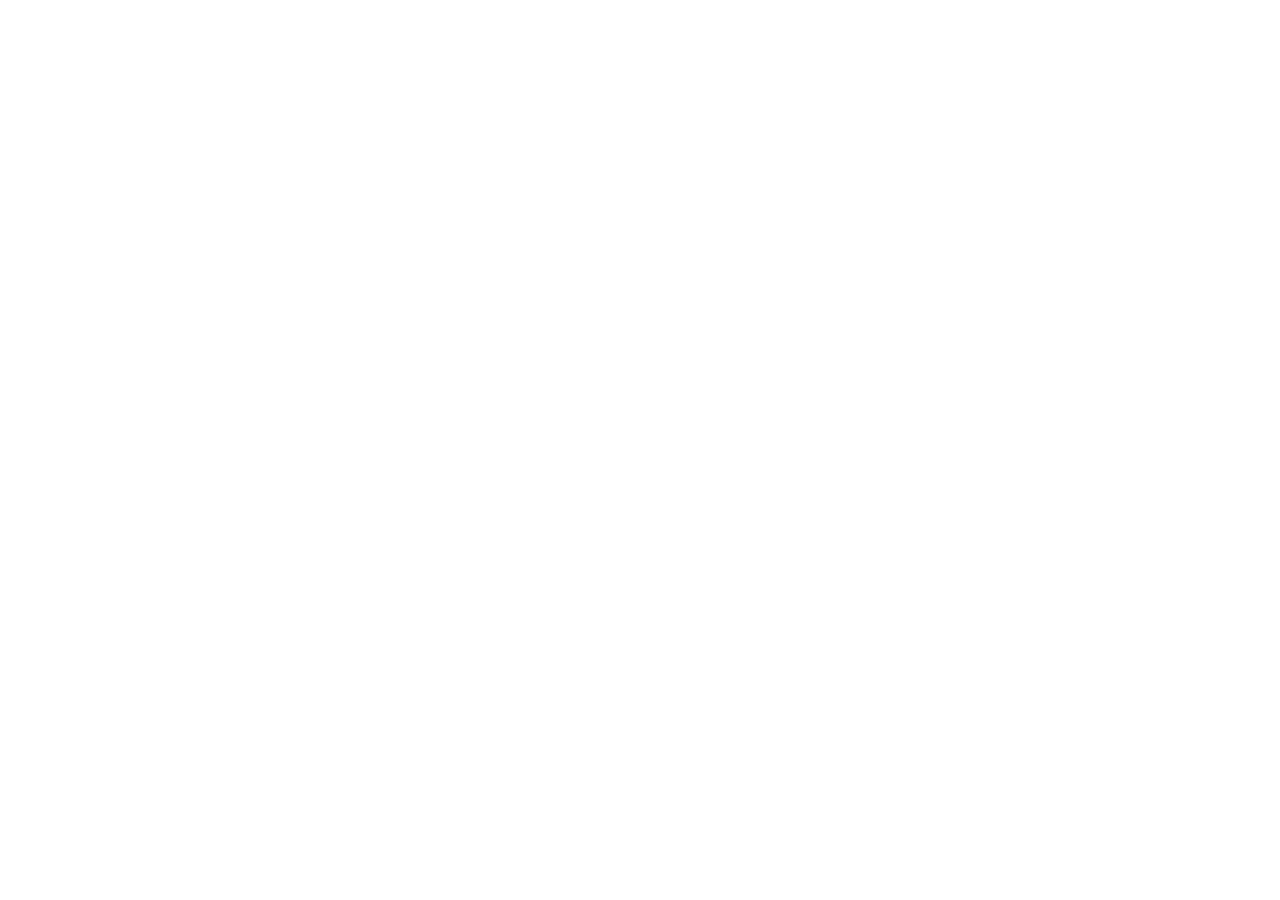
==== static/attraction.html @ 6513faec "Initial commit" ====
<!DOCTYPE html>
<html lang="en">
<head>
  <meta charset="UTF-8">
  <meta name="viewport" content="width=device-width, initial-scale=1.0">
  <title>Attraction</title>
</head>
<body>
  
</body>
</html>
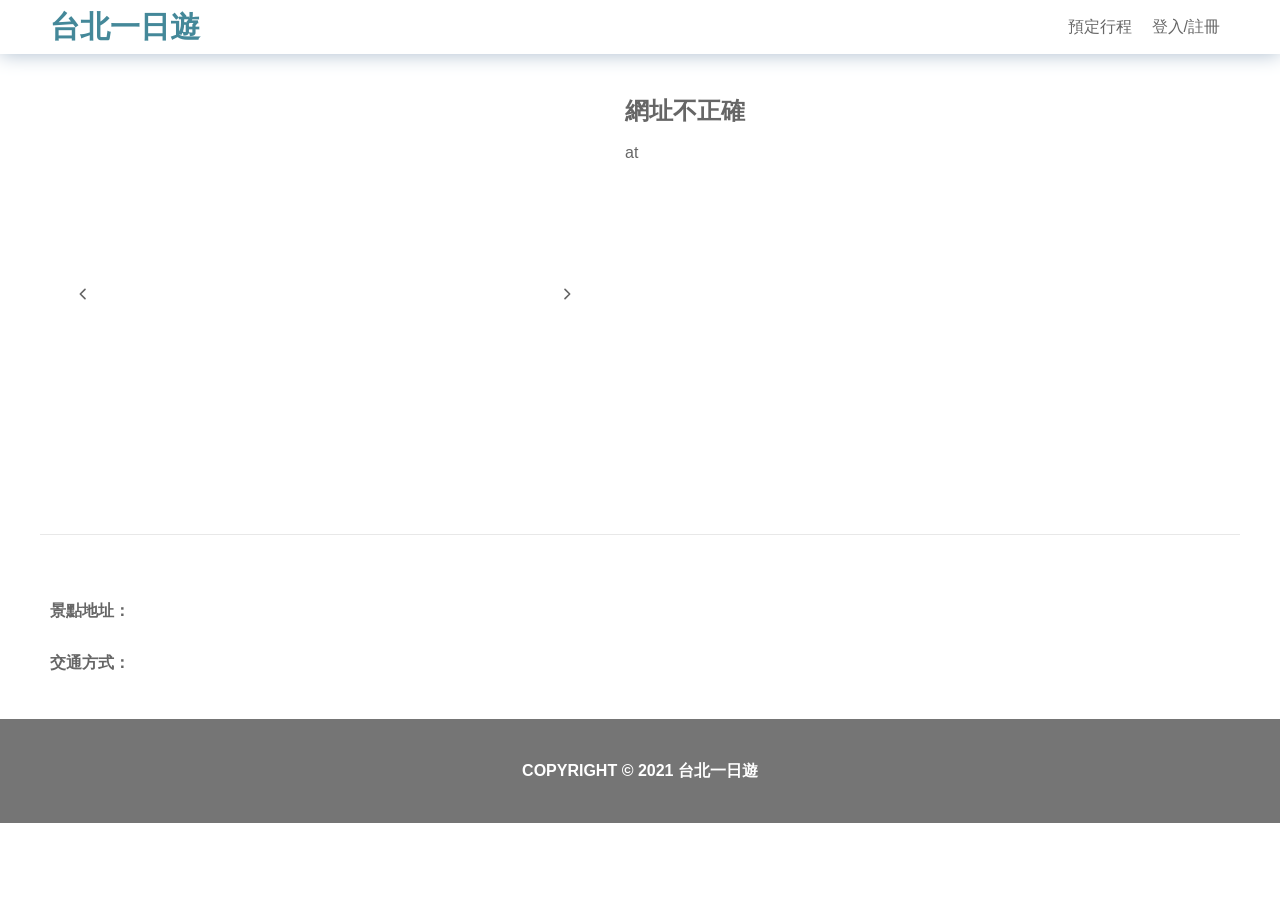
==== commit bb00a348: "Build attraction page: detail rendering, image slideshow, time-based pricing" ====
--- a/static/attraction.html
+++ b/static/attraction.html
@@ -1,11 +1,106 @@
 <!DOCTYPE html>
-<html lang="en">
+<html lang="zh-Hant">
 <head>
   <meta charset="UTF-8">
   <meta name="viewport" content="width=device-width, initial-scale=1.0">
-  <title>Attraction</title>
+  <title>台北一日遊</title>
+  <!-- 內嵌 SVG 圖示：避免瀏覽器自動請求 /favicon.ico 而得到 404 -->
+  <link rel="icon" href="data:image/svg+xml,%3Csvg xmlns='http://www.w3.org/2000/svg' viewBox='0 0 32 32'%3E%3Crect width='32' height='32' rx='6' fill='%23448899'/%3E%3Ctext x='16' y='23' font-size='20' font-family='sans-serif' font-weight='bold' fill='white' text-anchor='middle'%3E台%3C/text%3E%3C/svg%3E">
+  <link rel="stylesheet" href="/static/style.css">
+  <link rel="stylesheet" href="/static/attraction.css">
 </head>
 <body>
-  
+  <!-- =============導覽列================= -->
+  <header class="nav">
+    <div class="nav__inner">
+      <a class="nav__logo" href="/">台北一日遊</a>
+      <nav class="nav__menu">
+        <a class="nav__link" href="/booking">預定行程</a>
+        <a class="nav__link" href="#">登入/註冊</a>
+      </nav>
+    </div>
+  </header>
+
+  <!-- 步驟 3 的內容之後放這裡 -->
+    <main class="detail">
+
+    <!-- 上半部：左邊輪播、右邊資訊 -->
+    <div class="detail__top">
+
+      <!-- 左：圖片輪播 -->
+      <section class="slideshow">
+        <div class="slideshow__viewport">
+          <!-- 圖片由 JS 依 images 陣列產生 -->
+          <div class="slideshow__track" id="slide-track"></div>
+        </div>
+
+        <button type="button" class="slideshow__arrow slideshow__arrow--left" id="slide-prev" aria-label="上一張">
+          <svg viewBox="0 0 24 24" width="16" height="16" aria-hidden="true">
+            <path fill="none" stroke="#666" stroke-width="2.5" stroke-linecap="round"
+                  stroke-linejoin="round" d="M15 5 8 12l7 7"/>
+          </svg>
+        </button>
+
+        <button type="button" class="slideshow__arrow slideshow__arrow--right" id="slide-next" aria-label="下一張">
+          <svg viewBox="0 0 24 24" width="16" height="16" aria-hidden="true">
+            <path fill="none" stroke="#666" stroke-width="2.5" stroke-linecap="round"
+                  stroke-linejoin="round" d="m9 5 7 7-7 7"/>
+          </svg>
+        </button>
+
+        <!-- 指示點由 JS 依圖片數量產生 -->
+        <div class="slideshow__dots" id="slide-dots"></div>
+      </section>
+
+      <!-- 右：景點資訊 + 預訂表單 -->
+      <section class="profile">
+        <h1 class="profile__name" id="name">載入中…</h1>
+        <p class="profile__sub">
+          <span id="category"></span> at <span id="mrt"></span>
+        </p>
+
+        <form class="booking" id="booking-form">
+          <p class="booking__title">訂購導覽行程</p>
+          <p class="booking__note">以此景點為中心的一日行程，帶您探索城市角落故事</p>
+
+          <div class="booking__row">
+            <label class="booking__label" for="date">選擇日期：</label>
+            <input class="booking__date" type="date" id="date" name="date" required>
+          </div>
+
+          <div class="booking__row">
+            <span class="booking__label">選擇時間：</span>
+            <label class="booking__radio"><input type="radio" name="time" value="morning" checked> 上半天</label>
+            <label class="booking__radio"><input type="radio" name="time" value="afternoon"> 下半天</label>
+          </div>
+
+          <div class="booking__row">
+            <span class="booking__label">導覽費用：</span>
+            <span id="price">新台幣 2000 元</span>
+          </div>
+
+          <button type="submit" class="booking__submit">開始預約行程</button>
+        </form>
+      </section>
+
+    </div>
+
+    <!-- 下半部：描述、地址、交通 -->
+    <div class="detail__bottom">
+      <p class="detail__desc" id="description"></p>
+
+      <h2 class="detail__heading">景點地址：</h2>
+      <p class="detail__text" id="address"></p>
+
+      <h2 class="detail__heading">交通方式：</h2>
+      <p class="detail__text" id="transport"></p>
+    </div>
+
+  </main>
+  <!-- ============ 頁尾 ============ -->
+  <footer class="footer">
+    COPYRIGHT © 2021 台北一日遊
+  </footer>
+  <script src="/static/attraction.js"></script>
 </body>
 </html>
--- a/static/style.css
+++ b/static/style.css
@@ -0,0 +1,447 @@
+/* ============================================================
+   Taipei Day Trip — 首頁樣式
+   色票與尺寸皆取自 Figma 設計稿（fileKey: SKpxra47VVXUYKvGatvS2H）
+   ============================================================ */
+
+/* ---------- 設計變數（對應 Figma 的 Style Guide） ---------- */
+:root {
+  --color-primary:   #448899;   /* Primary Color / Cyan 70：logo、搜尋鈕 */
+  --color-text:      #000000;   /* Additional Color / Black：主要文字 */
+  --color-text-sub:  #757575;   /* Secondary Color / Gray 50：次要文字、placeholder、頁尾底色 */
+  --color-gray-70:   #666666;   /* Secondary Color / Gray 70：nav 連結、捷運站列文字 */
+  --color-line:      #E8E8E8;   /* Secondary Color / Gray 20 */
+  --color-bg-light:  #EEEEEE;   /* Secondary Color / Gray 10 */
+  --color-white:     #FFFFFF;
+  --shadow-box:      0 0 20px #AABBCC;
+  --shadow-text:     0 0 30px #AABBCC;
+
+  /* 版面尺寸（Figma 量測值） */
+  --container:       1200px;    /* 桌機內容容器寬 */
+  --nav-height:      54px;
+  --hero-height:     320px;
+  --footer-height:   104px;
+}
+
+/* ---------- 基礎重置 ---------- */
+* { margin: 0; padding: 0; box-sizing: border-box; }
+
+body {
+  font-family: "Noto Sans TC", "PingFang TC", sans-serif;
+  color: var(--color-text);
+  background: var(--color-white);
+}
+
+a { text-decoration: none; color: inherit; }
+ul { list-style: none; }
+button { font-family: inherit; cursor: pointer; border: none; background: none; }
+
+/* 共用容器：桌機置中 1200px，兩側留白 */
+.container {
+  width: 100%;
+  max-width: var(--container);
+  margin: 0 auto;
+  padding: 0 10px;
+}
+
+/* ============================================================
+   導覽列  Figma: navigation 1920 × 54
+   ============================================================ */
+.nav {
+  position: sticky;
+  top: 0;
+  z-index: 100;
+  height: var(--nav-height);
+  background: var(--color-white);
+  box-shadow: var(--shadow-box);
+}
+
+.nav__inner {
+  height: 100%;
+  max-width: var(--container);
+  margin: 0 auto;
+  padding: 0 10px;
+  display: flex;
+  align-items: center;
+  justify-content: space-between;
+}
+
+/* Figma: 文字框 150 × 34 → 5 字 × 30px，行高 34 */
+.nav__logo {
+  font-size: 30px;          /* Header 2 - Bold 30(34) */
+  line-height: 34px;
+  font-weight: 700;
+  color: var(--color-primary);
+  white-space: nowrap;      /* 窄螢幕也不斷行 */
+}
+
+.nav__menu { display: flex; }
+
+/* Figma: 「預定行程」84 × 34、「登入/註冊」91 × 34 → 16px + 左右 padding */
+.nav__link {
+  padding: 0 10px;
+  line-height: 34px;
+  font-size: 16px;          /* Body - Med 16 */
+  font-weight: 500;
+  color: var(--color-gray-70);   /* Figma: Gray 70 #666666 */
+  white-space: nowrap;      /* 窄螢幕也不斷行 */
+}
+
+.nav__link:hover { color: var(--color-primary); }
+
+/* ============================================================
+   主視覺  Figma: hero section 1920 × 320
+   ============================================================ */
+.hero {
+  height: var(--hero-height);
+  /* 桌機主視覺（Figma 匯出 1920 × 320）*/
+  background-image: url("/static/images/welcome.png");
+  background-size: cover;
+  background-position: center;
+  display: flex;
+  align-items: center;
+}
+
+.hero__content {
+  width: 100%;
+  max-width: var(--container);
+  margin: 0 auto;
+  padding: 0 20px;
+}
+
+/* Figma: 文字框 41 高（桌機／手機相同）*/
+.hero__title {
+  font-size: 28px;          /* Header 1 - Bold 28(24)，括號是行高不是手機字級 */
+  font-weight: 700;
+  line-height: 41px;
+  color: var(--color-white);
+  text-shadow: var(--shadow-text);
+}
+
+/* Figma: 文字框 22 高，與主標間距 15（78 - 41 - 22 = 15）*/
+.hero__subtitle {
+  margin-top: 15px;
+  font-size: 16px;          /* Body - Bold 16(13.3) */
+  font-weight: 700;
+  line-height: 22px;
+  color: var(--color-white);
+  text-shadow: var(--shadow-text);
+}
+
+/* ---------- 搜尋列  Figma: search bar 460 × 46 ---------- */
+.search {
+  margin-top: 25px;
+  display: flex;
+  align-items: stretch;
+  width: 460px;
+  max-width: 100%;
+  height: 46px;
+  border-radius: 5px;
+  overflow: visible;        /* 讓分類面板可以溢出顯示 */
+  box-shadow: var(--shadow-box);
+}
+
+.search__category { position: relative; }   /* 分類面板定位的基準 */
+
+.search__category-btn {
+  height: 46px;
+  padding: 0 12px;
+  display: flex;
+  align-items: center;
+  gap: 6px;
+  background: var(--color-white);
+  border-radius: 5px 0 0 5px;
+  font-size: 16px;
+  font-weight: 700;
+  color: var(--color-text);
+  white-space: nowrap;
+}
+
+.search__caret { font-size: 12px; }
+
+.search__input {
+  flex: 1;
+  min-width: 0;             /* 讓 flex 子元素可以縮小，避免溢出 */
+  padding: 0 12px;
+  border: none;
+  outline: none;
+  background: var(--color-white);
+  font-family: inherit;
+  font-size: 16px;
+  color: var(--color-text);
+}
+
+.search__input::placeholder { color: var(--color-text-sub); }   /* Figma: Gray 50 */
+
+.search__btn {
+  width: 46px;
+  display: flex;
+  align-items: center;
+  justify-content: center;
+  background: var(--color-primary);
+  border-radius: 0 5px 5px 0;
+}
+
+.search__btn:hover { filter: brightness(1.1); }
+
+/* ---------- 分類彈出面板  Figma: category menu 300 × 160 ---------- */
+.category-menu {
+  position: absolute;
+  top: calc(100% + 5px);    /* search bar 下方 5px（Figma: y=154 = 103+46+5） */
+  left: 0;
+  z-index: 50;
+  width: 300px;
+  padding: 10px;
+  display: grid;
+  grid-template-columns: repeat(3, 1fr);   /* Figma 是 3 欄格狀 */
+  gap: 8px 4px;
+  background: var(--color-white);
+  border-radius: 5px;
+  box-shadow: var(--shadow-box);
+}
+
+.category-menu[hidden] { display: none; }   /* 覆蓋 display:grid，讓 hidden 生效 */
+
+.category-menu__item {
+  padding: 8px 4px;
+  font-size: 14px;          /* Category List - Med 14(auto) */
+  font-weight: 500;
+  color: var(--color-text);          /* Figma: 純黑 */
+  text-align: center;
+  border-radius: 3px;
+  white-space: nowrap;
+}
+
+.category-menu__item:hover { background: var(--color-bg-light); }
+
+.category-menu__item--active { color: var(--color-primary); font-weight: 700; }
+
+/* ============================================================
+   捷運站橫向列表  Figma: list bar 1200 × 70
+   ============================================================ */
+.mrt {
+  height: 70px;
+  background: var(--color-white);
+  box-shadow: var(--shadow-box);
+}
+
+.mrt__inner {
+  height: 100%;
+  max-width: var(--container);
+  margin: 0 auto;
+  display: flex;
+  align-items: center;
+}
+
+/* Figma: 左右容器各 47px（左箭頭 x=15、右箭頭 x=0，皆 32 × 32）
+   → 圓形本身就是元素，靠 margin 補足 47 的間距，不用偽元素 */
+.mrt__arrow {
+  flex-shrink: 0;           /* 箭頭不被壓縮 */
+  width: 32px;
+  height: 32px;
+  display: flex;
+  align-items: center;
+  justify-content: center;  /* 圖示置中於圓形 */
+  border-radius: 50%;
+  background: var(--color-white);
+  box-shadow: var(--shadow-box);
+}
+
+.mrt__arrow--left  { margin-left: 15px; }    /* 15 + 32 = Figma 的 47 */
+.mrt__arrow--right { margin-right: 15px; }   /* 32 + 15 = Figma 的 47 */
+
+.mrt__arrow:hover { background: var(--color-bg-light); }
+
+.mrt__list {
+  flex: 1;
+  min-width: 0;
+  display: flex;
+  padding: 0 10px;          /* Figma: listItem container 距容器左緣 10px */
+  /* Figma 的 listItem 之間沒有 gap，間距來自每項自身的左右 padding */
+  overflow-x: auto;
+  scroll-behavior: smooth;  /* 讓箭頭捲動有動畫 */
+  scrollbar-width: none;            /* Firefox 隱藏捲軸 */
+  -ms-overflow-style: none;         /* IE 隱藏捲軸 */
+}
+
+.mrt__list::-webkit-scrollbar { display: none; }   /* Chrome / Safari 隱藏捲軸 */
+
+/* Figma: 兩字站名 62px、三字 78px、四字 94px → 每字 16px + 左右各 15px padding */
+.mrt__item {
+  flex-shrink: 0;           /* 🔴 關鍵：不讓站名被擠壓成一團 */
+  padding: 0 15px;
+  line-height: 24px;
+  font-size: 16px;          /* Body - Med 16 */
+  font-weight: 500;
+  color: var(--color-gray-70);   /* Figma: Gray 70 #666666，不是黑色 */
+  white-space: nowrap;
+}
+
+.mrt__item:hover { color: var(--color-primary); }
+
+/* ============================================================
+   景點列表  Figma: 卡片 270 × 242，間距 30，4 欄
+   ============================================================ */
+.attractions {
+  min-height: 400px;        /* 避免資料還沒載入時頁尾跳上來 */
+  padding: 25px 0 40px;
+}
+
+.attractions__inner {
+  max-width: var(--container);
+  margin: 0 auto;
+  padding: 0 10px;
+}
+
+.attractions__grid {
+  display: grid;
+  grid-template-columns: repeat(4, 1fr);   /* 桌機 4 欄；有幾張排幾張 */
+  gap: 30px;
+}
+
+.attractions__status {
+  padding: 30px 0;
+  text-align: center;
+  font-size: 16px;
+  color: var(--color-text-sub);
+}
+
+.attractions__status[hidden] { display: none; }
+
+/* ---------- 單張卡片 ---------- */
+.card {
+  display: flex;
+  flex-direction: column;
+  border-radius: 5px;
+  overflow: hidden;
+  box-shadow: var(--shadow-box);
+  background: var(--color-white);
+}
+
+.card__figure {
+  position: relative;       /* 名稱色帶定位的基準 */
+  height: 197px;            /* 242 總高 - 45 資訊列 */
+}
+
+.card__img {
+  width: 100%;
+  height: 100%;
+  object-fit: cover;        /* 🔴 等比裁切填滿，圖片不會被拉伸變形 */
+  display: block;
+  background: var(--color-bg-light);   /* 圖片載入前的底色 */
+}
+
+/* Figma: details 色帶 y=157 高 40；文字 x=10 y=10 高 20 */
+.card__name {
+  position: absolute;
+  left: 0;
+  bottom: 0;
+  width: 100%;
+  height: 40px;
+  padding: 10px;
+  background: rgba(0, 0, 0, 0.6);
+  color: var(--color-white);
+  font-size: 16px;          /* Body - Bold 16 */
+  font-weight: 700;
+  line-height: 20px;
+  white-space: nowrap;
+  overflow: hidden;
+  text-overflow: ellipsis;  /* 名稱太長時顯示「…」而不是撐破版面 */
+}
+
+/* Figma: details 高 45，內容 x=10 y=10 高 25，左右各 125px（等分） */
+.card__meta {
+  height: 45px;
+  padding: 10px;
+  display: flex;
+  align-items: center;
+  font-size: 16px;          /* Body - Med 16 */
+  font-weight: 500;
+  color: var(--color-text-sub);   /* Figma: Gray 50 */
+  border-top: 1px solid var(--color-line);   /* Figma: Gray 20 分隔線 */
+}
+
+/* 左右各佔一半（Figma 是 125 + 125 = 250），不是 space-between —— */
+/* 這樣站名或分類過長時只會在自己那半邊截斷，不會把另一邊擠掉 */
+.card__mrt,
+.card__category {
+  flex: 1 1 50%;
+  min-width: 0;
+  line-height: 25px;
+  overflow: hidden;
+  white-space: nowrap;
+  text-overflow: ellipsis;
+}
+
+.card__category { text-align: right; }
+
+/* ---------- 無限捲動哨兵 ---------- */
+#sentinel { height: 1px; }
+
+/* ============================================================
+   頁尾  Figma: footer 1920 × 104
+   ============================================================ */
+.footer {
+  height: var(--footer-height);
+  display: flex;
+  align-items: center;
+  justify-content: center;
+  background: var(--color-text-sub);
+  color: var(--color-white);
+  font-size: 16px;
+  font-weight: 700;
+}
+
+/* ============================================================
+   RWD 斷點
+   Figma 只提供 1920（桌機）與 360（手機）兩種設計
+   中間尺寸依比例遞減欄數
+   ============================================================ */
+
+/* 平板：3 欄
+   斷點設 1280 而非 1200 —— 容器本身就是 1200，若斷點也設 1200，
+   4 欄版面只有在 1201px 以上才看得到，等於幾乎沒有喘息空間。
+   1280 = 1200 容器 + 左右各 40 留白，是容器能舒適呈現的最小視窗寬。 */
+@media (max-width: 1280px) {
+  .attractions__grid { grid-template-columns: repeat(3, 1fr); }
+}
+
+/* 小平板：2 欄 */
+@media (max-width: 900px) {
+  .attractions__grid { grid-template-columns: repeat(2, 1fr); gap: 20px; }
+}
+
+/* 手機：1 欄  Figma: [Mobile] index (w:360)，容器 340、卡片 330 */
+@media (max-width: 600px) {
+  .nav__inner,
+  .mrt__inner,
+  .attractions__inner,
+  .hero__content { padding: 0 10px; }
+
+  /* ⚠️ 手機版「不縮字級」——
+     Figma 的 [Mobile] index 用的是同一組文字樣式（Header 1 - Bold 28、Body 16），
+     文字框高度也同為 41 / 22。樣式名稱括號裡的數字是「行高」不是手機字級。 */
+
+  .search { width: 100%; }          /* Figma 手機版 search bar 320 = 340 容器滿版 */
+
+  /* 面板維持 Figma 的 300px；極窄螢幕才縮，避免超出畫面 */
+  .category-menu {
+    width: 300px;
+    max-width: calc(100vw - 30px);
+  }
+
+  .attractions__grid { grid-template-columns: 1fr; gap: 15px; }
+
+  /* nav 同樣不縮：Figma [Mobile] navigation 的 logo 仍是 150 × 34（30px）*/
+
+  /* 🔴 手機版主視覺是「另一張圖」（Figma 匯出 360 × 320，城市天際線）
+     沿用桌機那張 1920 寬的圖會被 cover 裁到只剩天空，看起來完全不同 */
+  .hero { background-image: url("/static/images/welcome-mobile.png"); }
+}
+
+/* ⚠️ Figma 最窄的設計稿是 360px。低於此寬度（例如 iPhone SE 一代的 320）
+   nav 的 logo 150 + 連結 175 + padding 20 = 345px 會塞不下而換行，
+   所以只在「設計稿範圍之外」才縮字級——360 以上仍完全忠於 Figma。 */
+@media (max-width: 359px) {
+  .nav__logo { font-size: 24px; }
+  .nav__link { font-size: 14px; padding: 0 6px; }
+}
--- a/static/attraction.css
+++ b/static/attraction.css
@@ -0,0 +1,190 @@
+/* ============================================================
+   Taipei Day Trip — 景點頁專屬樣式
+   尺寸皆取自 Figma [Desktop] attractions (3:313) / [Mobile] (3:270)
+   style.css 必須先載入（共用變數在那）
+   ============================================================ */
+
+/* 這 4 個變數只有本頁用得到，不放進 style.css 的 :root */
+:root {
+  --attr-gap:      40px;   /* 區塊垂直間距，桌機／手機相同 */
+  --attr-col-gap:  30px;   /* 桌機兩欄間距 */
+  --arrow-size:    36px;   /* 輪播箭頭 */
+  --indicator-h:    5px;   /* 指示條高度 */
+}
+
+/* 全頁文字實測都是 Gray 70，在最外層指定一次 */
+.detail { color: var(--color-gray-70); }
+
+/* ---------- 上半部兩欄  Figma: section 1200×400，左 540 右 600 間距 30 ---------- */
+.detail__top {
+  max-width: var(--container);
+  margin: var(--attr-gap) auto 0;
+  padding: 0 15px;                      /* Figma: section 內縮 15 */
+  display: grid;
+  grid-template-columns: 540fr 600fr;   /* = 9fr 10fr，用 fr 中間尺寸才不會爆版 */
+  gap: var(--attr-col-gap);
+}
+
+/* ---------- 左欄：輪播 ---------- */
+.slideshow {
+  position: relative;       /* 箭頭與指示條的定位基準 */
+  border-radius: 5px;
+  overflow: hidden;         /* 讓指示條也吃到圓角 */
+}
+
+.slideshow__viewport {
+  overflow: hidden;         /* 把「還沒輪到」的圖片藏在框外 */
+  aspect-ratio: 27 / 20;    /* Figma 540 × 400 */
+}
+
+.slideshow__track {
+  display: flex;            /* 所有圖片橫向排成一長條 */
+  height: 100%;
+  transition: transform 0.4s ease;
+}
+
+.slideshow__slide { flex: 0 0 100%; height: 100%; }
+
+.slideshow__slide img {
+  width: 100%;
+  height: 100%;
+  object-fit: cover;        /* Figma 的圖是裁切不是拉伸 */
+  display: block;
+}
+
+.slideshow__arrow {
+  position: absolute;
+  top: 50%;
+  transform: translateY(-50%);   /* Figma y=(H-36)/2 → 垂直置中 */
+  width: var(--arrow-size);      /* Figma 36 × 36 */
+  height: var(--arrow-size);
+  display: flex;
+  align-items: center;
+  justify-content: center;
+  border-radius: 50%;
+  background: rgba(255, 255, 255, 0.8);
+  z-index: 2;
+}
+.slideshow__arrow--left  { left: 10px; }    /* Figma 左右各內縮 10 */
+.slideshow__arrow--right { right: 10px; }
+.slideshow__arrow:hover  { background: var(--color-white); }
+
+/* 指示條：滿版貼底、N 等分、段間無 gap（Figma: indicator bar 540×5） */
+.slideshow__dots {
+  position: absolute;
+  left: 0; right: 0; bottom: 0;
+  height: var(--indicator-h);
+  display: flex;            /* 段數由 images.length 決定，不寫死 */
+  z-index: 2;
+}
+.slideshow__dot {
+  flex: 1;                  /* 自動等分：幾張圖就切幾段 */
+  padding: 0;
+  background: rgba(255, 255, 255, 0.6);
+}
+.slideshow__dot--active { background: rgba(0, 0, 0, 0.8); }
+
+/* ---------- 右欄：景點資訊 + 預訂表單 ---------- */
+.profile__name {
+  font-size: 24px;          /* Header 3 - Bold 24（不是首頁的 28） */
+  font-weight: 700;
+  line-height: 33px;
+}
+
+.profile__sub { margin-top: 15px; font-size: 16px; line-height: 22px; }
+
+.booking {
+  margin-top: 20px;
+  padding: 15px 20px 40px;              /* Figma 上15 左右20 下41 */
+  border-radius: 5px;
+  background: var(--color-line);        /* 實測 #E8E8E8 = Gray 20 */
+}
+
+.booking__title { font-weight: 700; line-height: 22px; }
+.booking__note  { margin-top: 15px; line-height: 24px; }
+
+.booking__row {
+  margin-top: 15px;
+  display: flex;
+  align-items: center;
+  gap: 5px;                 /* Figma: 標籤 81 → 控制項 x=86 */
+  min-height: 22px;
+}
+
+/* 本頁四個標籤剛好都是 5 個字（5×16≈81），才能統一固定寬讓控制項對齊 */
+.booking__label { flex: 0 0 81px; }
+
+.booking__date {
+  width: 193px;                         /* Figma 193 × 35 */
+  height: 35px;
+  padding: 0 10px;
+  border: none;                         /* 實測無框線、無圓角（跟面板不同） */
+  border-radius: 0;
+  background: var(--color-white);
+  font-family: inherit;
+  font-size: 19px;                      /* Button - Reg 19 */
+  color: var(--color-text);             /* 全頁唯一的純黑 */
+}
+
+.booking__radio { display: flex; align-items: center; gap: 4px; }
+
+/* 一定要 appearance:none，否則原生 radio 由瀏覽器畫，background 無效 */
+.booking__radio input {
+  appearance: none;
+  margin: 0;
+  width: 22px;                          /* Figma 22 × 22 */
+  height: 22px;
+  border-radius: 50%;
+  background: var(--color-white);       /* 未選＝純白圓，實測無外框線 */
+  cursor: pointer;
+}
+.booking__radio input:checked { background: var(--color-primary); }
+
+.booking__submit {
+  margin-top: 25px;
+  width: 154px;                         /* Figma 154 × 36 */
+  height: 36px;
+  border-radius: 5px;
+  background: var(--color-primary);
+  color: var(--color-white);
+  font-size: 19px;                      /* Button - Reg 19 */
+}
+.booking__submit:hover { filter: brightness(1.1); }
+
+/* ---------- 下半部：描述、地址、交通 ---------- */
+.detail__bottom {
+  max-width: var(--container);
+  margin: var(--attr-gap) auto 0;
+  padding: var(--attr-gap) 10px 40px;   /* 分隔線上下各 40（Figma 實測） */
+  border-top: 1px solid var(--color-line);
+}
+
+.detail__desc {
+  white-space: pre-wrap;    /* 保留 API 資料裡的換行 */
+  line-height: 24px;        /* 高度讓文字自己撐，不寫 height */
+}
+
+.detail__heading { margin-top: 20px; font-size: 16px; line-height: 32px; font-weight: 700; }
+.detail__text    { line-height: 24px; }   /* 緊接小標，間距 0 */
+
+/* ---------- RWD ---------- */
+/* 平板以下：兩欄疊成一欄 */
+@media (max-width: 900px) {
+  .detail__top { grid-template-columns: 1fr; gap: 20px; }
+}
+
+/* 手機  Figma: [Mobile] attractions (w:360) */
+@media (max-width: 600px) {
+  .detail__top {
+    margin-top: 0;                      /* 手機版圖片直接貼 nav，無 40 留白 */
+    padding: 0;                         /* 圖片要滿版 360 */
+    gap: 20px;                          /* 圖片 → profile 間距 20 */
+  }
+
+  .slideshow           { border-radius: 0; }        /* 滿版不留圓角 */
+  .slideshow__viewport { aspect-ratio: 36 / 35; }   /* Figma 360 × 350 */
+
+  .profile { padding: 0 10px; }         /* 圖片滿版，但文字回到 340 容器 */
+  .booking { padding-bottom: 15px; }
+  /* ⚠️ 不縮字級，只改版面（Figma 手機版用同一組文字樣式） */
+}
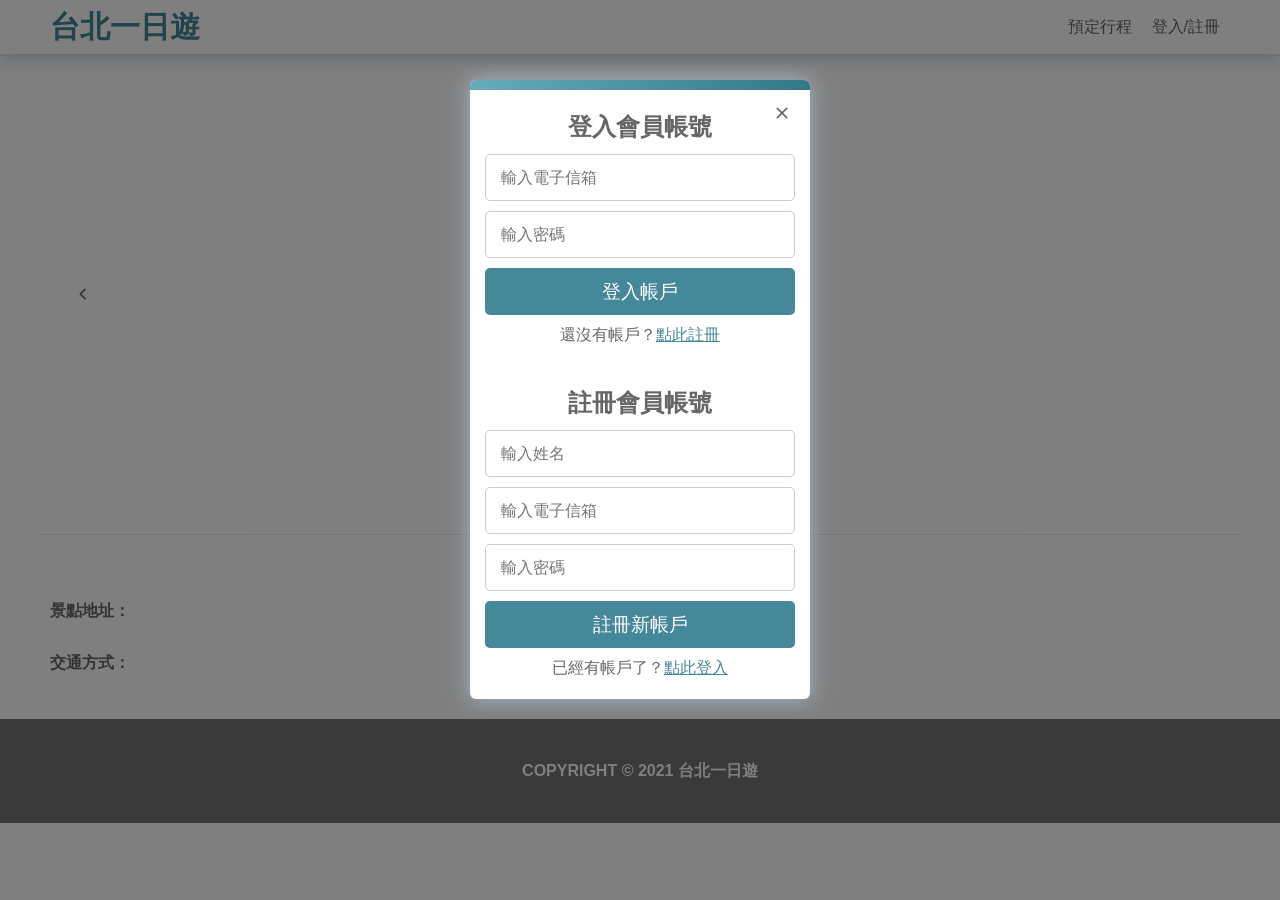
==== commit 850cedca: "Add member system: user APIs with JWT auth, sign up/in/out dialog" ====
--- a/static/attraction.html
+++ b/static/attraction.html
@@ -16,7 +16,8 @@
       <a class="nav__logo" href="/">台北一日遊</a>
       <nav class="nav__menu">
         <a class="nav__link" href="/booking">預定行程</a>
-        <a class="nav__link" href="#">登入/註冊</a>
+        <!-- 文字與行為由 auth.js 控制：未登入顯示「登入/註冊」開彈窗，已登入變「登出系統」 -->
+        <a class="nav__link" href="#" id="auth-link">登入/註冊</a>
       </nav>
     </div>
   </header>
@@ -101,6 +102,7 @@
   <footer class="footer">
     COPYRIGHT © 2021 台北一日遊
   </footer>
+  <script src="/static/auth.js"></script>
   <script src="/static/attraction.js"></script>
 </body>
 </html>
--- a/static/style.css
+++ b/static/style.css
@@ -445,3 +445,106 @@
   .nav__logo { font-size: 24px; }
   .nav__link { font-size: 14px; padding: 0 6px; }
 }
+
+/* ============================================================
+   會員彈窗（Part 4）  Figma: dialog 340 寬、頂部 10px 漸層裝飾條
+   首頁與景點頁共用；HTML 由 auth.js 注入
+   ============================================================ */
+.dialog-overlay {
+  position: fixed;
+  inset: 0;                          /* top/right/bottom/left 全 0 = 蓋滿整個視窗 */
+  z-index: 200;                      /* nav 是 100，要蓋在它上面 */
+  background: rgba(0, 0, 0, 0.5);
+  display: flex;
+  align-items: flex-start;
+  justify-content: center;
+}
+
+.dialog {
+  position: relative;
+  width: 340px;
+  max-width: calc(100% - 20px);      /* 手機上左右至少留 10px */
+  margin-top: 80px;
+  background: var(--color-white);
+  border-radius: 6px;
+  overflow: hidden;                  /* 讓頂部漸層條跟著圓角 */
+  box-shadow: var(--shadow-box);
+}
+
+/* Figma: Decorator Bar 340 × 10，青色漸層 */
+.dialog__bar {
+  height: 10px;
+  background: linear-gradient(270deg, #337788 0%, #66AABB 100%);
+}
+
+.dialog__close {
+  position: absolute;
+  top: 20px;
+  right: 15px;
+  padding: 5px;
+  line-height: 0;
+}
+
+.dialog__form {
+  display: flex;
+  flex-direction: column;
+  gap: 10px;
+  padding: 15px 15px 20px;
+}
+
+.dialog__title {
+  font-size: 24px;                   /* Header 3 - Bold 24 */
+  font-weight: 700;
+  line-height: 24px;
+  text-align: center;
+  color: var(--color-gray-70);
+  margin: 10px 0 5px;
+}
+
+.dialog__input {
+  height: 47px;
+  padding: 10px 15px;
+  font-size: 16px;
+  font-family: inherit;
+  border: 1px solid #CCCCCC;
+  border-radius: 5px;
+}
+
+.dialog__input:focus {
+  outline: 2px solid var(--color-primary);
+  border-color: transparent;
+}
+
+.dialog__submit {
+  height: 47px;
+  font-size: 19px;
+  font-weight: 500;
+  color: var(--color-white);
+  background: var(--color-primary);
+  border-radius: 5px;
+}
+
+.dialog__submit:hover { background: #337788; }
+
+/* 錯誤（預設紅字）／成功（加 --success 變綠字）訊息；空字串時不佔高度 */
+.dialog__message {
+  font-size: 16px;
+  text-align: center;
+  color: #D0021B;
+}
+
+.dialog__message:empty { display: none; }
+
+.dialog__message--success { color: #2E8B57; }
+
+.dialog__switch {
+  font-size: 16px;
+  text-align: center;
+  color: var(--color-gray-70);
+}
+
+.dialog__link {
+  color: var(--color-primary);
+  cursor: pointer;
+  text-decoration: underline;
+}
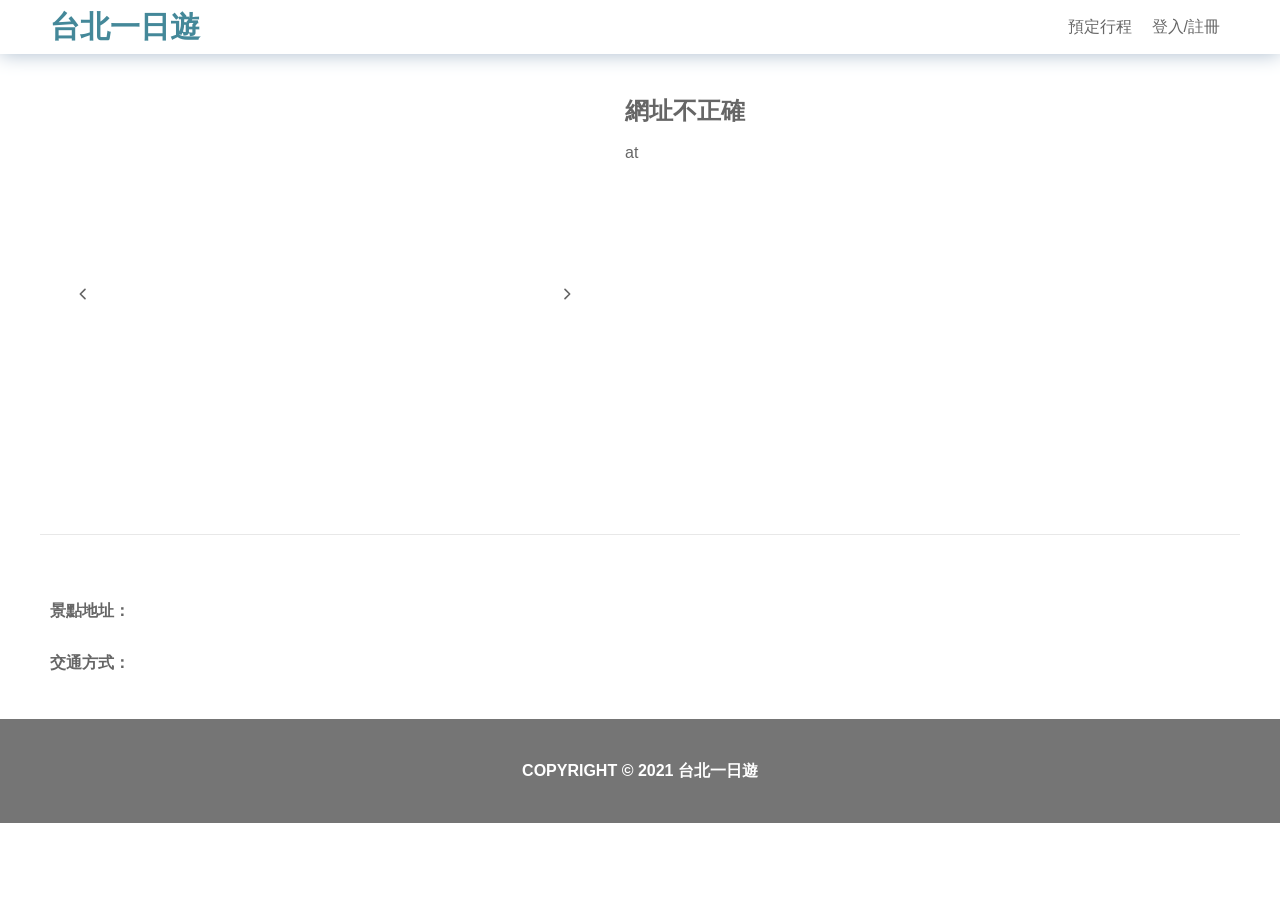
==== commit 6a190720: "Build booking system: Booking APIs, booking page, nav/attraction-page sign-in gating" ====
--- a/static/attraction.html
+++ b/static/attraction.html
@@ -15,7 +15,7 @@
     <div class="nav__inner">
       <a class="nav__logo" href="/">台北一日遊</a>
       <nav class="nav__menu">
-        <a class="nav__link" href="/booking">預定行程</a>
+        <a class="nav__link" href="/booking" id="booking-link">預定行程</a>
         <!-- 文字與行為由 auth.js 控制：未登入顯示「登入/註冊」開彈窗，已登入變「登出系統」 -->
         <a class="nav__link" href="#" id="auth-link">登入/註冊</a>
       </nav>
@@ -81,6 +81,7 @@
           </div>
 
           <button type="submit" class="booking__submit">開始預約行程</button>
+          <p class="booking__message" id="booking-message"></p>
         </form>
       </section>
 
--- a/static/style.css
+++ b/static/style.css
@@ -450,6 +450,10 @@
    會員彈窗（Part 4）  Figma: dialog 340 寬、頂部 10px 漸層裝飾條
    首頁與景點頁共用；HTML 由 auth.js 注入
    ============================================================ */
+/* 🔴 下面的 display:flex 優先權高於 hidden 屬性的瀏覽器內建 display:none，
+   要自己補一條，否則彈窗會在頁面載入時就直接開著 */
+.dialog-overlay[hidden] { display: none; }
+
 .dialog-overlay {
   position: fixed;
   inset: 0;                          /* top/right/bottom/left 全 0 = 蓋滿整個視窗 */
@@ -491,6 +495,10 @@
   gap: 10px;
   padding: 15px 15px 20px;
 }
+
+/* 🔴 上面的 display:flex 會蓋掉 hidden 屬性的瀏覽器內建 display:none，
+   必須自己補回來，否則登入/註冊兩張表單會同時出現 */
+.dialog__form[hidden] { display: none; }
 
 .dialog__title {
   font-size: 24px;                   /* Header 3 - Bold 24 */
--- a/static/attraction.css
+++ b/static/attraction.css
@@ -151,6 +151,14 @@
 }
 .booking__submit:hover { filter: brightness(1.1); }
 
+/* 訂購失敗訊息；沿用 dialog__message 的紅字慣例，空字串時不佔高度 */
+.booking__message {
+  margin-top: 10px;
+  font-size: 14px;
+  color: #D0021B;
+}
+.booking__message:empty { display: none; }
+
 /* ---------- 下半部：描述、地址、交通 ---------- */
 .detail__bottom {
   max-width: var(--container);
